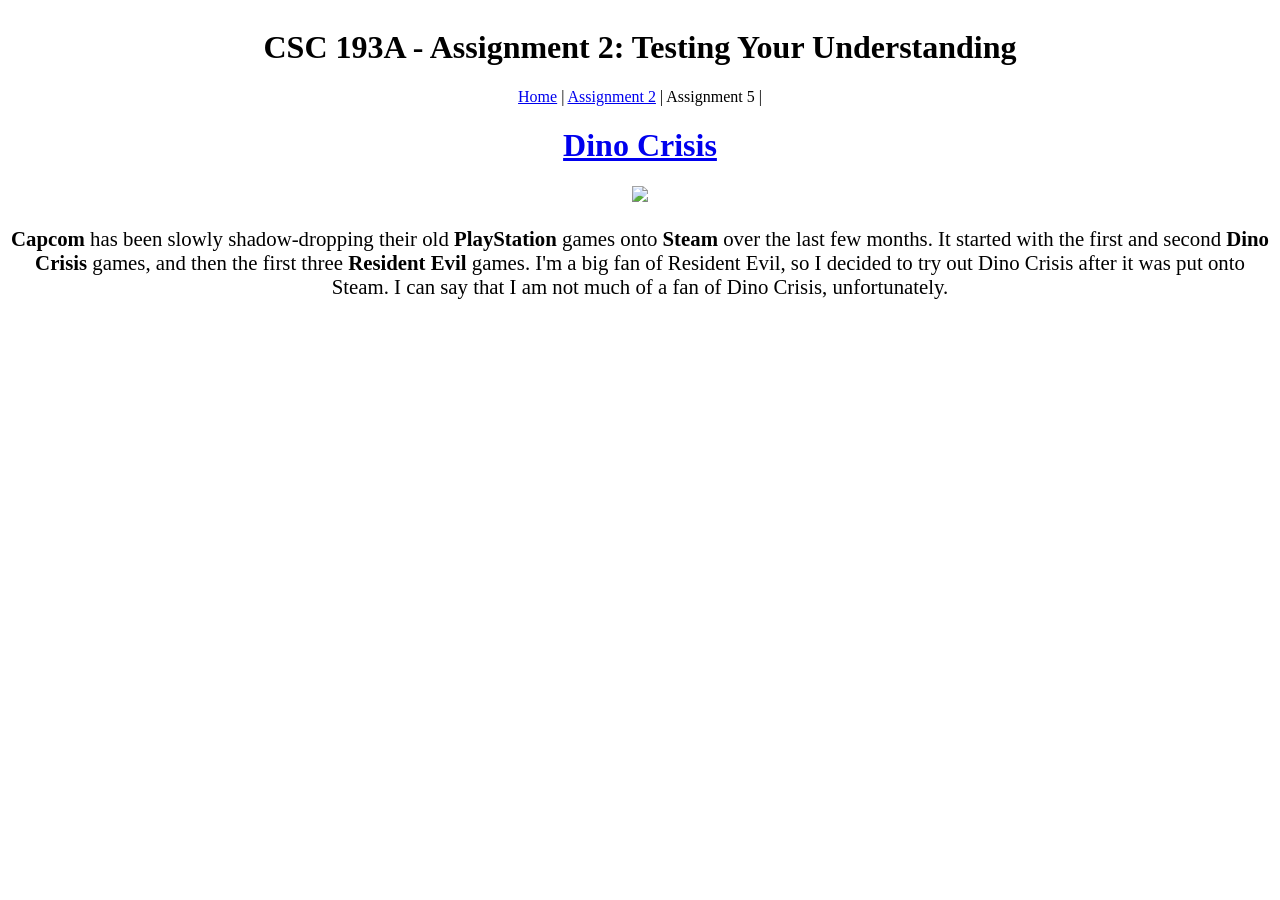
==== dino-crisis.html @ f690a8f6 "Added HTML and CSS files Added index.html Added dino-crisis.html - Was previously index.html Adde" ====
<!DOCTYPE html>
<html lang="en">
    <head>
        <title>CSC 193A</title>
        <link rel="preconnect" href="https://fonts.googleapis.com">
        <link rel="preconnect" href="https://fonts.gstatic.com" crossorigin>
        <link href="https://fonts.googleapis.com/css2?family=Comic+Neue:ital,wght@0,300;0,400;0,700;1,300;1,400;1,700&display=swap" rel="stylesheet">
        <link rel="stylesheet" href="css/styles.css">
        <link rel="stylesheet" href="css/font.css">
        <link rel="stylesheet" href="css/index.css">
    </head>
    <body>
        <script>
            fetch("menu.html").then(response => response.text()).then(data => { document.getElementById("menu-placeholder").innerHTML = data; });
        </script>
        <div class="centered-content">
            <h1 class="index-header">
                CSC 193A - Assignment 2: Testing Your Understanding
            </h1>
            <div id="menu-placeholder">
            </div>
            <h1 class="index-header">
                <a href="https://store.steampowered.com/app/4249130/Dino_Crisis/">
                Dino Crisis
                </a>
            </h1>
            <a href="https://store.steampowered.com/app/4249130/Dino_Crisis/">
                <img src="https://shared.fastly.steamstatic.com/store_item_assets/steam/apps/4249130/d1469ddd7539cae7f80a82a7764e8605f895b05e/header.jpg?t=1773299578" />
            </a>
            <p class="index-paragraph">
                <strong>Capcom</strong> has been slowly shadow-dropping their old 
                <strong>PlayStation</strong> games onto <strong>Steam</strong> over 
                the last few months. It started with the first and second 
                <strong>Dino Crisis</strong> games, and then the first three 
                <strong>Resident Evil</strong> games. I'm a big fan of Resident Evil, 
                so I decided to try out Dino Crisis after it was put onto Steam. I 
                can say that I am not much of a fan of Dino Crisis, unfortunately.
            </p>
        </div>
    </body>
</html>
---- css/styles.css ----
.centered-content {
    display: flex;
    justify-content: center;
    align-items: center;
    flex-direction: column;
}

/*
body {
    font-family: 'comic-neue-bold', cursive;
}
*/
---- css/font.css ----
.comic-neue-light {
    font-family: "Comic Neue", cursive;
    font-weight: 300;
    font-style: normal;
}

.comic-neue-light-italic {
    font-family: "Comic Neue", cursive;
    font-weight: 300;
    font-style: italic;
}

.comic-neue-regular {
    font-family: "Comic Neue", cursive;
    font-weight: 400;
    font-style: normal;
}

.comic-neue-regular-italic {
    font-family: "Comic Neue", cursive;
    font-weight: 400;
    font-style: italic;
}

.comic-neue-bold {
    font-family: "Comic Neue", cursive;
    font-weight: 700;
    font-style: normal;
}

.comic-neue-bold-italic {
    font-family: "Comic Neue", cursive;
    font-weight: 700;
    font-style: italic;
}
---- css/index.css ----
.index-header {
    font-size: 2em;
}

.index-paragraph {
    font-size: 1.3em;
    text-align: center;
}
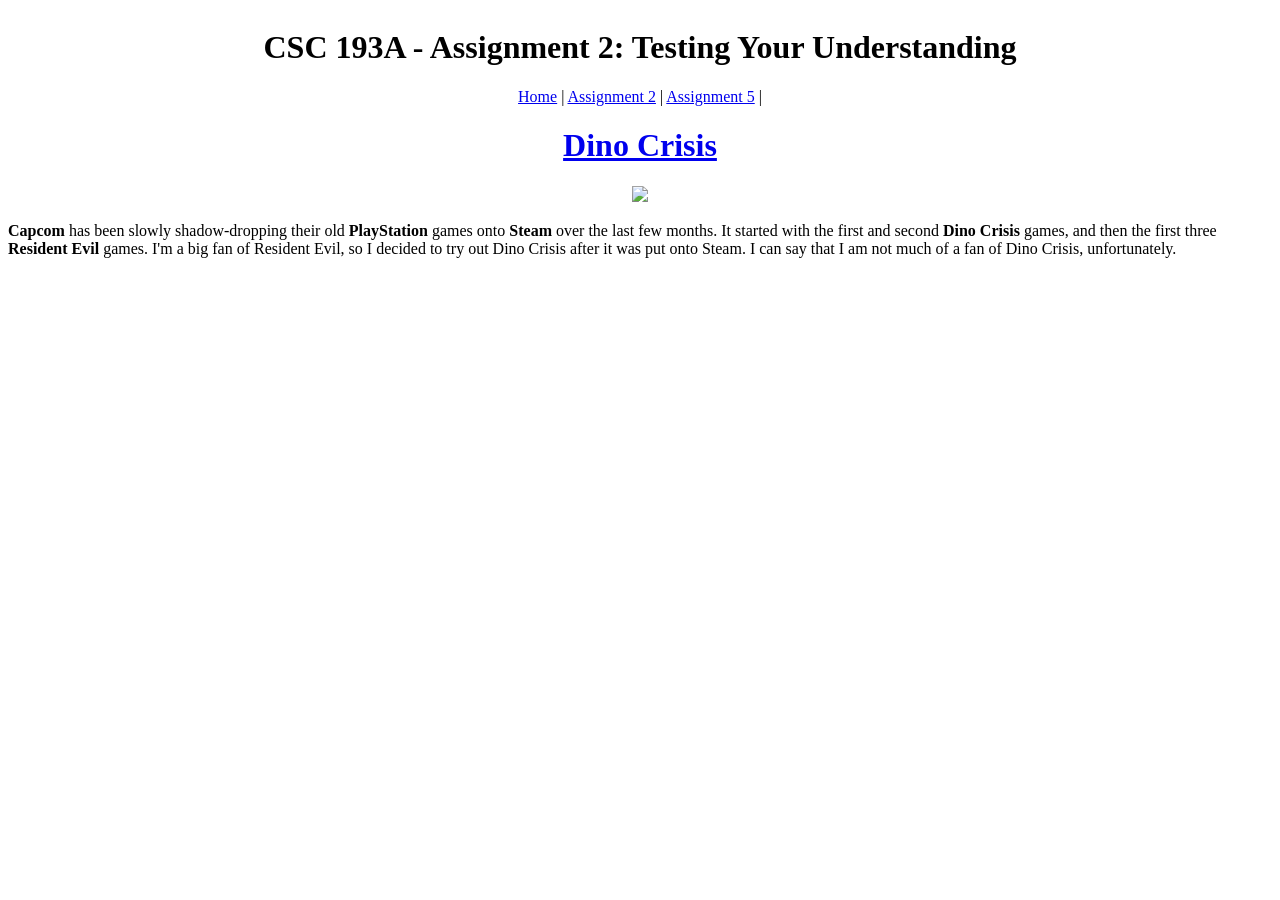
==== commit 75a48e24: "Assignment 5: Fun With JavaScript Added fancifymytext.js. - Adds scripts to fancifymytext.html Mov" ====
--- a/dino-crisis.html
+++ b/dino-crisis.html
@@ -2,17 +2,12 @@
 <html lang="en">
     <head>
         <title>CSC 193A</title>
-        <link rel="preconnect" href="https://fonts.googleapis.com">
-        <link rel="preconnect" href="https://fonts.gstatic.com" crossorigin>
-        <link href="https://fonts.googleapis.com/css2?family=Comic+Neue:ital,wght@0,300;0,400;0,700;1,300;1,400;1,700&display=swap" rel="stylesheet">
         <link rel="stylesheet" href="css/styles.css">
         <link rel="stylesheet" href="css/font.css">
-        <link rel="stylesheet" href="css/index.css">
+        <link rel="stylesheet" href="css/page.css">
+        <script src="js/loadComponent.js"></script>
     </head>
     <body>
-        <script>
-            fetch("menu.html").then(response => response.text()).then(data => { document.getElementById("menu-placeholder").innerHTML = data; });
-        </script>
         <div class="centered-content">
             <h1 class="index-header">
                 CSC 193A - Assignment 2: Testing Your Understanding
